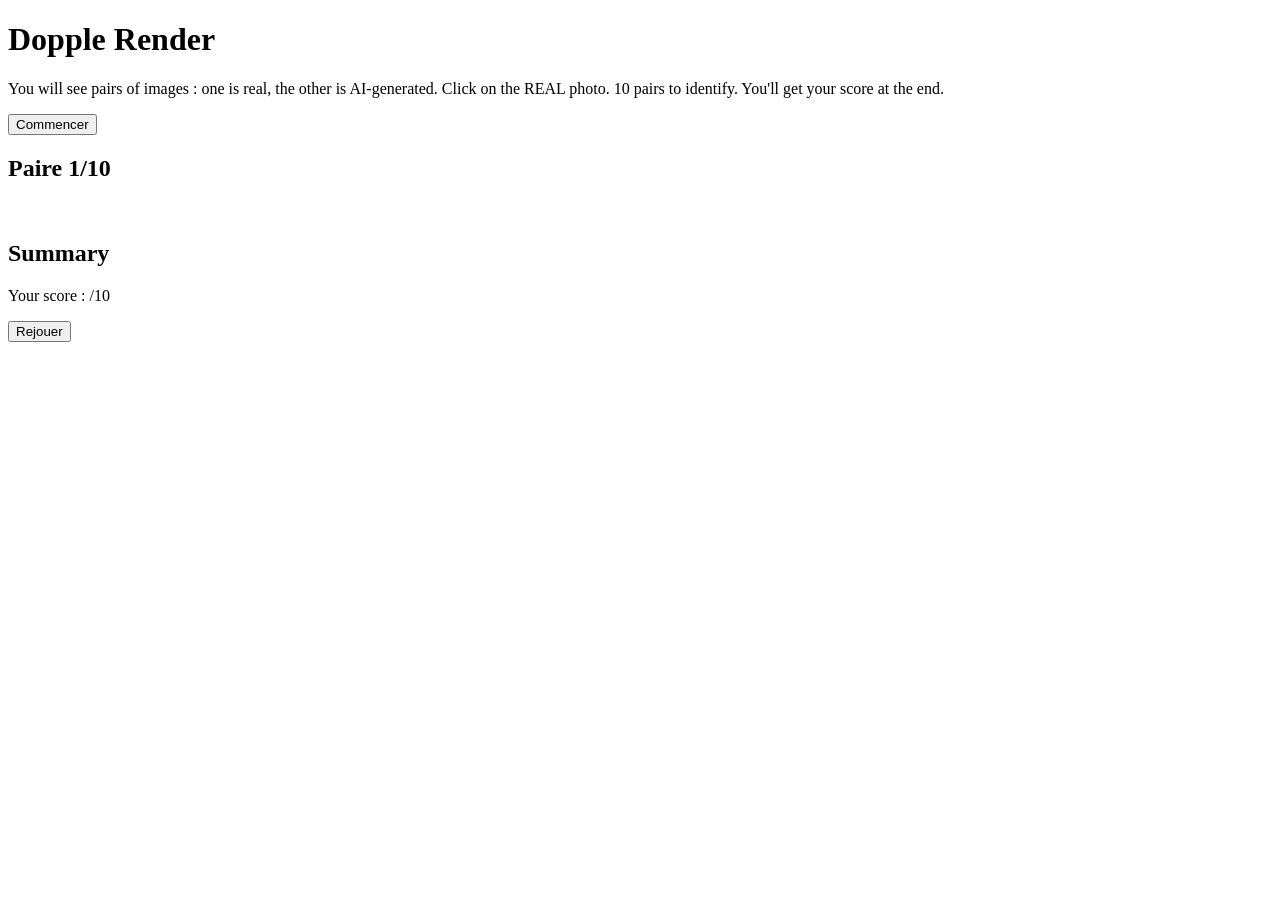
==== index.html @ ec08f4b9 "Create index.html" ====
<!DOCTYPE html>
<html lang="fr">
<head>
  <meta charset="UTF-8">
  <title>Dopple Render</title>
  <link rel="stylesheet" href="style.css">
</head>
<body>
  <div class="container" id="intro">
    <h1>Dopple Render</h1>
    <p>You will see pairs of images : one is real, the other is AI-generated. Click on the REAL photo. 10 pairs to identify. You'll get your score at the end.</p>
    <button onclick="startGame()">Commencer</button>
  </div>

  <div class="container hidden" id="game">
    <h2>Paire <span id="pairIndex">1</span>/10</h2>
    <div class="pair">
      <img id="img1" onclick="makeChoice(0)">
      <img id="img2" onclick="makeChoice(1)">
    </div>
  </div>

  <div class="container hidden" id="result">
    <h2>Summary</h2>
    <p>Your score : <span id="score"></span>/10</p>
    <div id="recap"></div>
    <button onclick="startGame()">Rejouer</button>
  </div>

  <script src="script.js"></script>
</body>
</html>
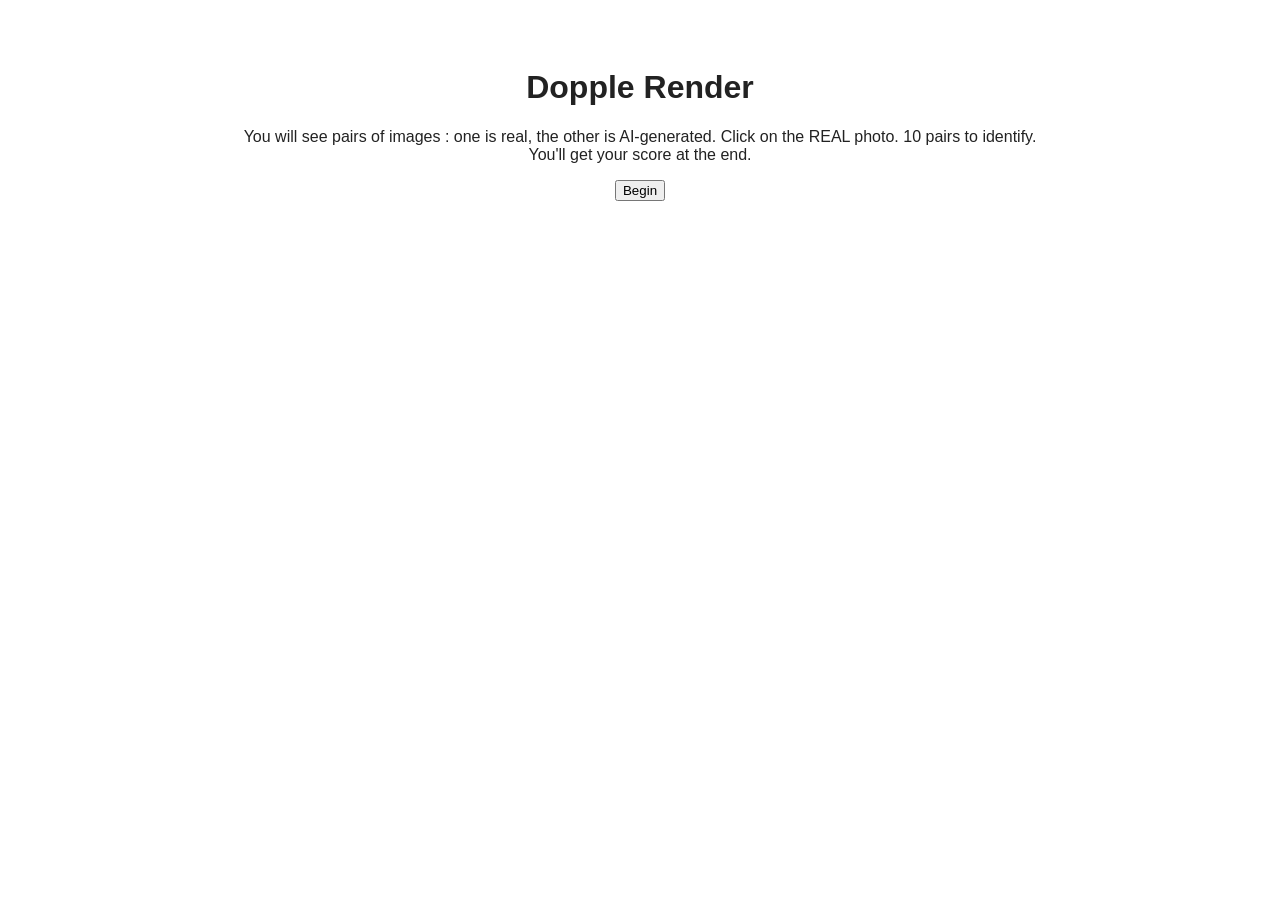
==== commit 2b29bbd0: "Various fixes." ====
--- a/index.html
+++ b/index.html
@@ -9,7 +9,7 @@
   <div class="container" id="intro">
     <h1>Dopple Render</h1>
     <p>You will see pairs of images : one is real, the other is AI-generated. Click on the REAL photo. 10 pairs to identify. You'll get your score at the end.</p>
-    <button onclick="startGame()">Commencer</button>
+    <button onclick="startGame()">Begin</button>
   </div>
 
   <div class="container hidden" id="game">
@@ -24,7 +24,7 @@
     <h2>Summary</h2>
     <p>Your score : <span id="score"></span>/10</p>
     <div id="recap"></div>
-    <button onclick="startGame()">Rejouer</button>
+    <button onclick="startGame()">Play again</button>
   </div>
 
   <script src="script.js"></script>
--- a/style.css
+++ b/style.css
@@ -0,0 +1,68 @@
+body {
+  font-family: 'Roboto', sans-serif;
+  background: #fff;
+  color: #222;
+  text-align: center;
+  margin: 0;
+  padding: 0;
+}
+
+.container {
+  max-width: 800px;
+  margin: 2em auto;
+  padding: 1em;
+}
+
+.hidden {
+  display: none;
+}
+
+.pair {
+  display: flex;
+  justify-content: center;
+  gap: 2em;
+  margin-top: 2em;
+  flex-wrap: wrap;
+}
+
+.pair img {
+  width: 300px;
+  height: auto;
+  cursor: pointer;
+  border: 4px solid transparent;
+  transition: border 0.3s ease;
+}
+
+.pair img:hover {
+  border-color: #ccc;
+}
+
+.recap-pair {
+  display: flex;
+  justify-content: center;
+  align-items: center;
+  gap: 1em;
+  margin: 1em 0;
+}
+
+.recap-pair img {
+  width: 120px;
+  height: auto;
+  border: 3px solid transparent;
+}
+
+.recap-pair img.ia {
+  border-color: red;
+}
+
+.recap-pair .correct::after {
+  content: "✔️";
+  margin-left: 0.5em;
+  color: green;
+}
+
+.recap-pair .wrong::after {
+  content: "❌";
+  margin-left: 0.5em;
+  color: red;
+}
